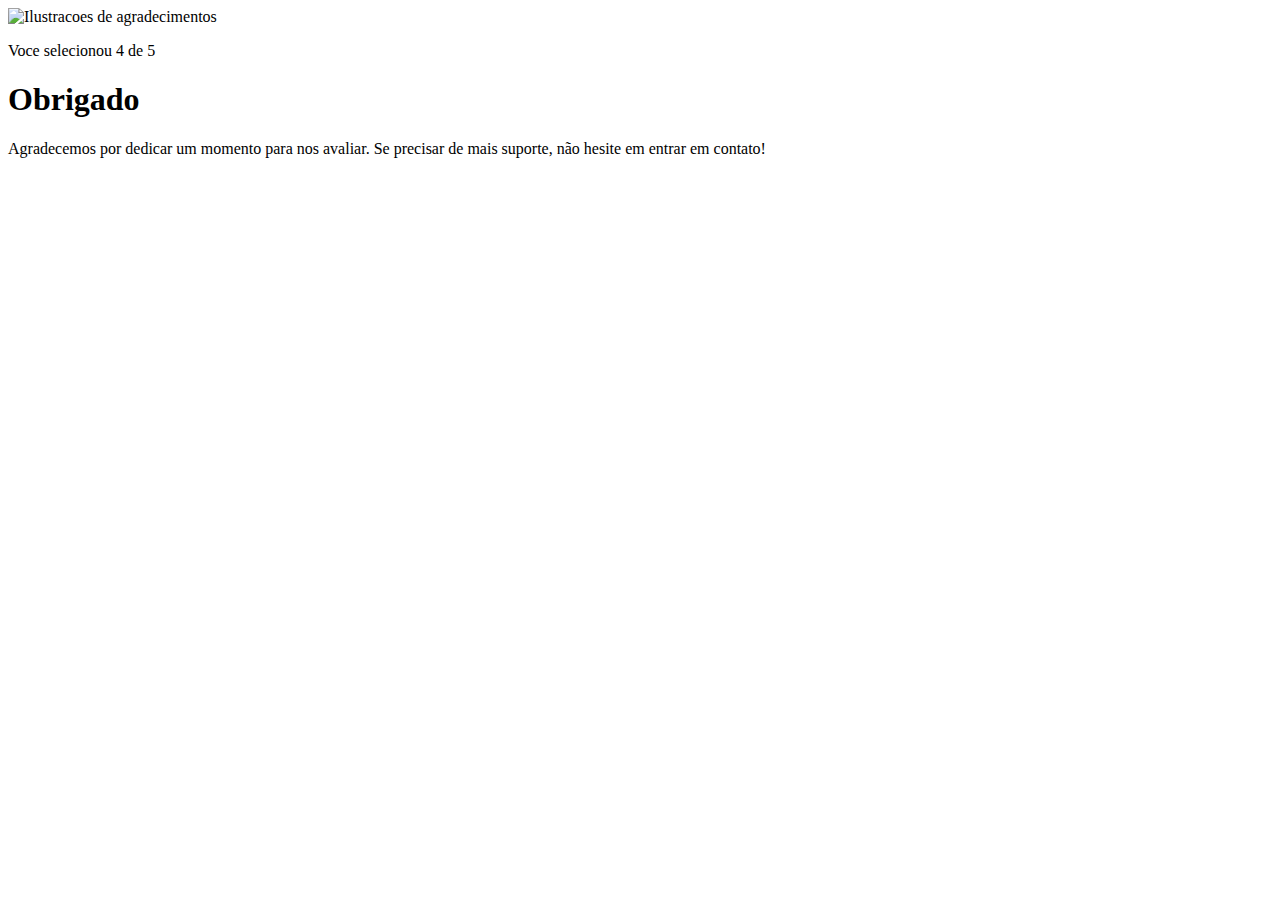
==== pages/agradecimentos.html @ 5a213151 "sexto commit do index.html" ====
<!DOCTYPE html>
<html lang="en">
<head>
    <meta charset="UTF-8">
    <meta name="viewport" content="width=device-width, initial-scale=1.0">
    <link rel="stylesheet" href="agradecimentos.css">
    <title>Feedback - Agradecimentos</title>
</head>
<body>
    <div class="card">

        <img src="../images/illustration-thank-you.svg" alt="Ilustracoes de agradecimentos">
    
        <p>Voce selecionou 4 de 5</p>

        <h1>Obrigado</h1>

        <p>Agradecemos por dedicar um momento para nos avaliar. Se precisar de mais suporte, não hesite em entrar em contato!</p>
    </div>
</body>
</html>
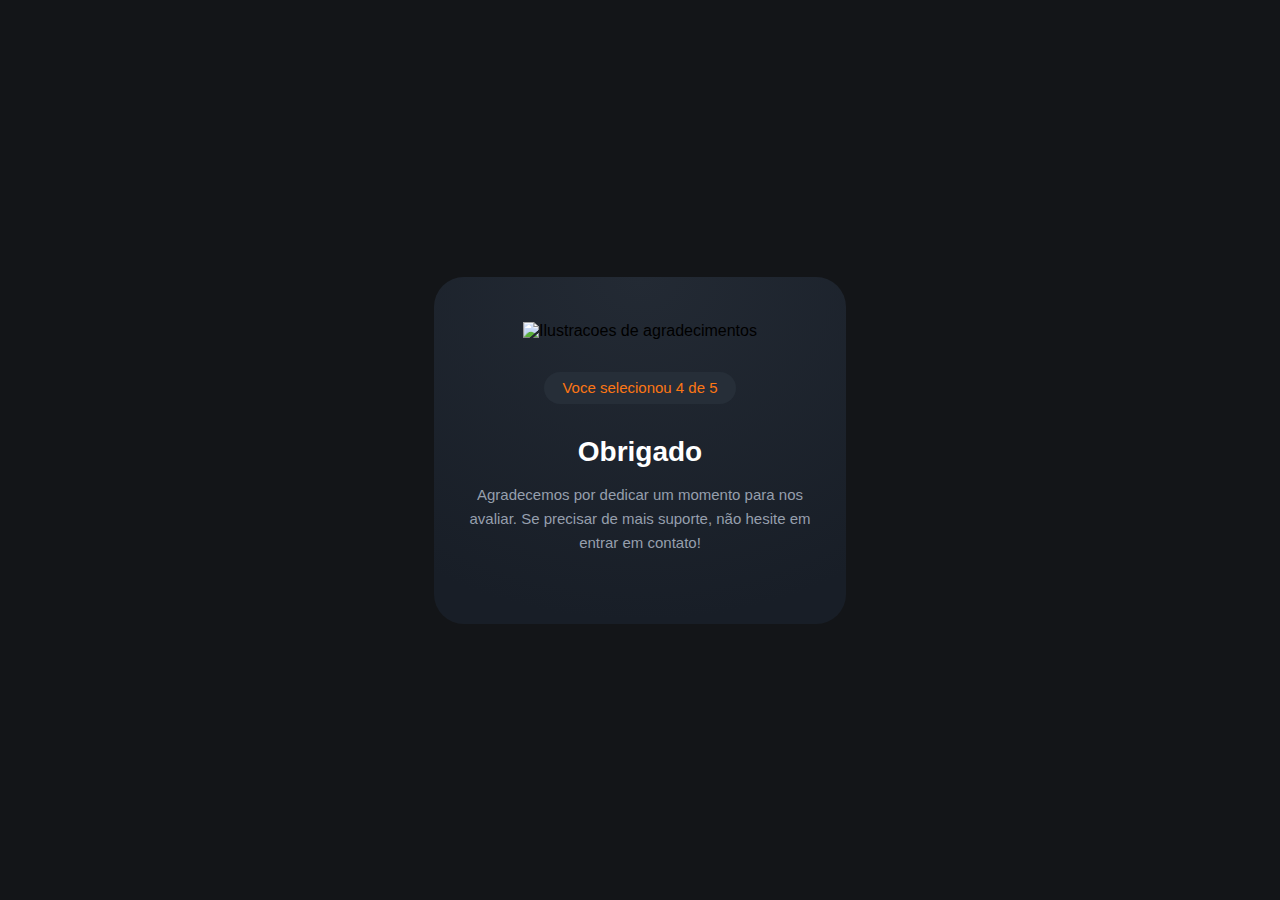
==== commit f0c8e057: "quarto" ====
--- a/pages/agradecimentos.html
+++ b/pages/agradecimentos.html
@@ -11,7 +11,7 @@
 
         <img src="../images/illustration-thank-you.svg" alt="Ilustracoes de agradecimentos">
     
-        <p>Voce selecionou 4 de 5</p>
+        <p class="paragrafo_nota">Voce selecionou 4 de 5</p>
 
         <h1>Obrigado</h1>
 
--- a/pages/agradecimentos.css
+++ b/pages/agradecimentos.css
@@ -0,0 +1,67 @@
+* {
+    margin: 0;
+    padding: 0;
+    box-sizing: border-box;
+    font-family: "Overpass", sans-serif;
+    -webkit-font-smoothing: antialiased;
+}
+
+:root {
+    --dark-blue:  #262E38;
+    --Light-grey: #969FAD;
+    --medium-grey: #7C8798;
+    --orange: #FC7614;
+    --white: #FFF;
+    --very-dark-blue: #131518;
+    --black-gradient: radial-gradient(98.96% 98.96% at 50% 0%, #232A34 0%, #181E27 100%);
+
+}
+
+body {
+    background-color: var(--very-dark-blue);
+    height: 100svh;
+    
+    display: flex;
+    justify-content: center;
+    align-items: center;
+}
+
+
+.card {
+    background: var(--black-gradient);
+    text-align: center;
+    max-width: 412px;
+    padding: 45px 32px;
+    border-radius: 30px;
+}
+
+.card img {
+    margin-bottom: 32px;
+}
+
+.card .paragrafo_nota {
+
+    background-color: var(--dark-blue);
+    width: fit-content;
+    margin-inline: auto;
+    padding: 4px 18px;
+    border-radius: 22px;
+    
+    font-size: 15px;
+    color: var(--orange);
+
+    margin-bottom: 32px;
+}
+
+.card h1 {
+    color: var(--white);
+    font-size: 28px;
+    margin-bottom: 15px;
+}
+
+.card p {
+    color: var(--Light-grey);
+    font-size: 15px;
+    line-height: 24px;
+    margin-bottom: 24px;
+}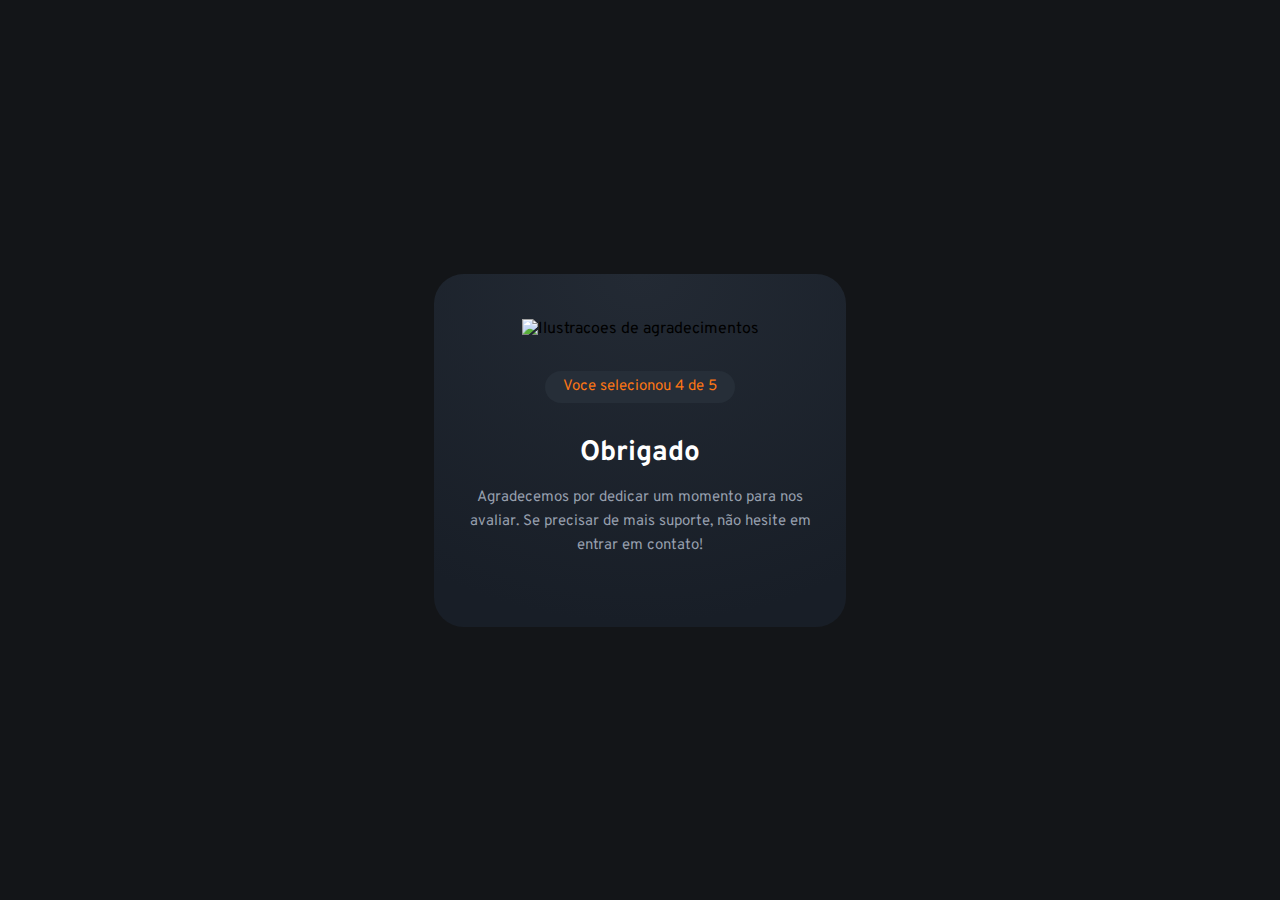
==== commit 086c955e: "acabeiii" ====
--- a/pages/agradecimentos.html
+++ b/pages/agradecimentos.html
@@ -4,6 +4,10 @@
     <meta charset="UTF-8">
     <meta name="viewport" content="width=device-width, initial-scale=1.0">
     <link rel="stylesheet" href="agradecimentos.css">
+    <script src="./agradecimentos.js" defer></script>
+    <link rel="preconnect" href="https://fonts.googleapis.com">
+    <link rel="preconnect" href="https://fonts.gstatic.com" crossorigin>
+    <link href="https://fonts.googleapis.com/css2?family=Overpass:ital,wght@0,100..900;1,100..900&display=swap" rel="stylesheet">
     <title>Feedback - Agradecimentos</title>
 </head>
 <body>
